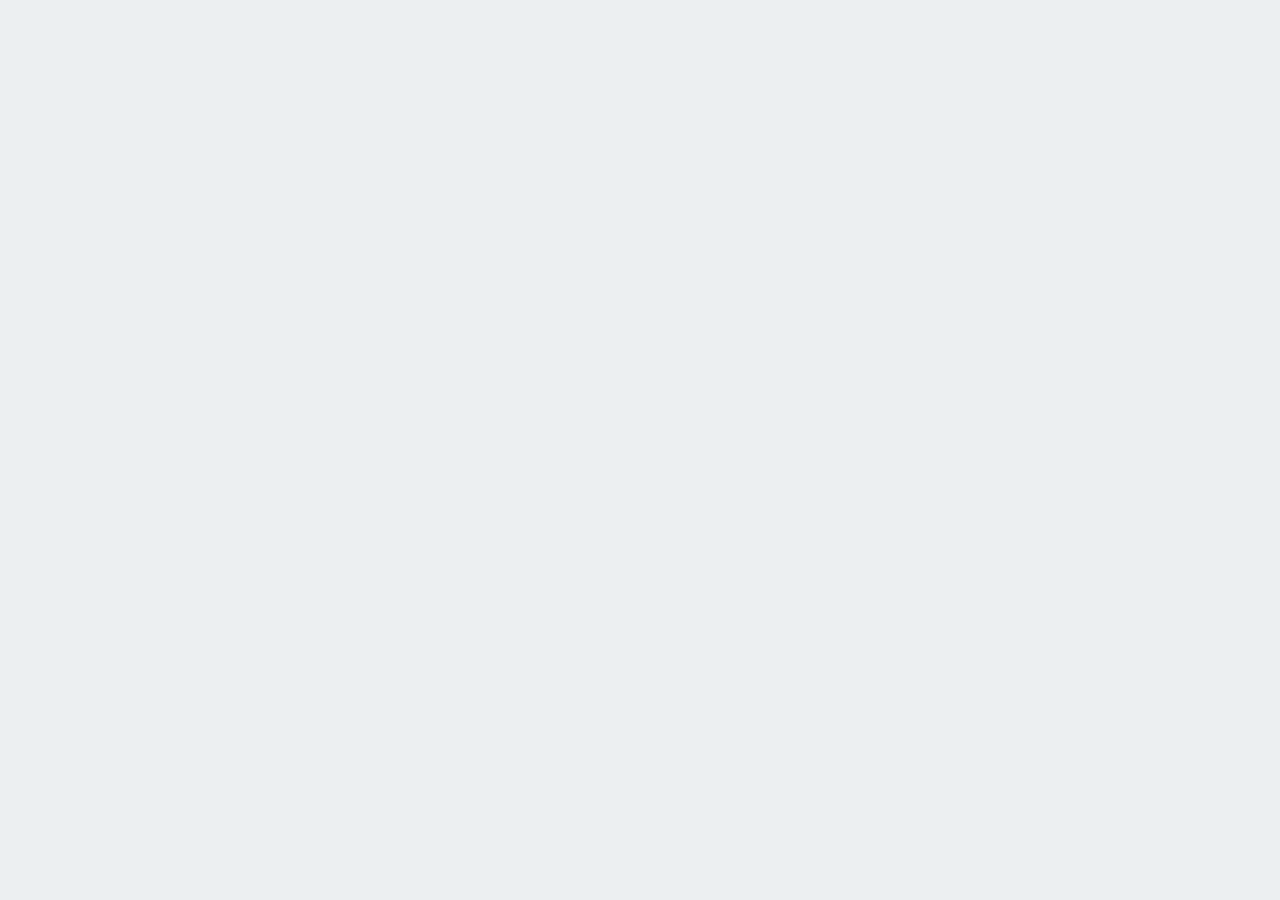
==== index.html @ 238b80b8 "first commit" ====
<!DOCTYPE html>
<html lang="en">
  <head>
    <meta charset="UTF-8" />
    <meta name="viewport" content="width=device-width, initial-scale=1.0" />
    <meta http-equiv="X-UA-Compatible" content="ie=edge" />
    <link rel="stylesheet" href="./styles/reset.css" />
    <link rel="stylesheet" href="./styles/index.css" />
    <title>Instagram</title>
  </head>
  <body>
    <div id="root"></div>
    <script src="./src/index.js"></script>
  </body>
</html>
---- styles/index.css ----
:root {
  --white: #fefefe;
}

body {
  font-family: sans-serif;

  background-color: #eceff1;
}

/* Images Section */

.avatar-small {
  width: 20px;
  height: 20px;

  display: inline-block;

  border-radius: 100%;
  box-shadow: 0 1px 3px rgba(0, 0, 0, 0.14), 0 4px 12px rgba(0, 0, 0, 0.08);

  overflow: hidden;
}

/* Wrapper Section */

.wrapper {
  width: 720px;
  padding: 0 1rem;
  margin: 0 auto;
}

/* Header Section */

.main-header {
  padding: 0.5rem 0;
  margin-bottom: 1rem;

  box-shadow: 0 1px 3px rgba(0, 0, 0, 0.2), 0 4px 12px rgba(0, 0, 0, 0.14);
  background-color: var(--white);
}

.main-header .wrapper {
  display: flex;
  justify-content: flex-end;
}

.chip {
  width: fit-content;
  padding: 0.25rem 0.5rem 0.25rem 0.25rem;
  margin-left: 0.5rem;

  display: grid;
  grid-template-columns: auto 1fr;
  align-items: center;
  grid-gap: 0.5rem;

  border-radius: 1rem;
  box-shadow: 0 1px 3px rgba(0, 0, 0, 0.2), 0 4px 12px rgba(0, 0, 0, 0.14);
  background-color: #bbdefb;

  font-size: 0.725rem;
}

.chip:first-child {
  margin-left: 0;
}

.chip.active {
  background-color: #64b5f6;
}

/* POST CARD */

.post,
#create-post-form {
  width: 320px;
  padding: 1rem;
  margin: 0 auto;

  border-radius: 0.5rem;
  box-shadow: 0 1px 3px rgba(0, 0, 0, 0.2), 0 4px 12px rgba(0, 0, 0, 0.14);
  background-color: var(--white);
}

input,
textarea {
  border: 2px solid #1b1b1b;
}

textarea {
  resize: vertical;
}

.post {
  min-height: 240px;
}

.post > * + *,
.post--content > * + *,
.post--comments > * + * {
  margin-top: 0.5rem;
}

.loading-state {
  background: linear-gradient(90deg, #eeeeee 5%, #e0e0e0 15%, #eeeeee 25%);
  background-size: 1000px 400px;

  animation: loading 2000ms forwards ease-in-out infinite;
}

@keyframes loading {
  0%,
  100% {
    background-position: 0% 50%;
  }

  50% {
    background-position: 100% 50%;
  }
}

@keyframes loading {
  0% {
    background-position: -450px 0;
  }

  100% {
    background-position: 450px 0;
  }
}

.post h2.loading-state,
.post p.loading-state {
  height: 2rem;
}

.post .post--image.loading-state {
  width: 288px;
  height: 288px;
}

.post .chip {
  border-radius: none;
  box-shadow: none;
  background-color: transparent;

  font-weight: bold;
}

.post .post--content,
.post .post--comments {
  padding: 0 0.5rem;
}

.post .post--image {
  width: 288px;
}

.post h2 {
  text-transform: capitalize;

  font-size: 1.25rem;
}

.post p {
  font-size: 0.875rem;
}

.post .post--comment {
  padding: 0.25rem;

  display: grid;
  grid-template-columns: auto 1fr;
  grid-gap: 0.5rem;
  align-items: center;

  border-top: 1px solid #bdbdbd;
  border-bottom: 1px solid #bdbdbd;
  background-color: #f5f5f5;
}

/* CREATE POST SECTION */

.create-post-section {
  display: grid;
  grid-template-columns: 1fr 1fr;
}

#create-post-form > * + * {
  margin-top: 0.25rem;
}

#create-post-form {
  height: fit-content;
}

#create-post-form h2 {
  margin-bottom: 1rem;
}

#create-post-form label {
  display: block;

  font-size: 1rem;
  font-weight: bold;
}

#create-post-form input,
#create-post-form textarea {
  width: 100%;

  border-radius: 0.25rem;
}

.action-btns {
  padding: 0.5rem 0;

  display: flex;
  justify-content: flex-end;
}

.action-btns > button {
  margin-left: 0.25rem;
}

.action-btns > button:first-child {
  margin-left: 0;
}

/* FEED SECTION */

.feed {
  margin-top: 2rem;
}

.stack > * + * {
  margin-top: 1rem;
}

/* CREATE POST SECTION */

#create-comment-form {
  display: grid;
  grid-template-areas: "label label" "input button";
  grid-template-columns: 1fr auto;
  grid-template-rows: auto auto;
  grid-gap: 0.25rem;
}

#create-comment-form label {
  grid-area: label;

  font-size: 0.725rem;
  font-weight: bold;
}
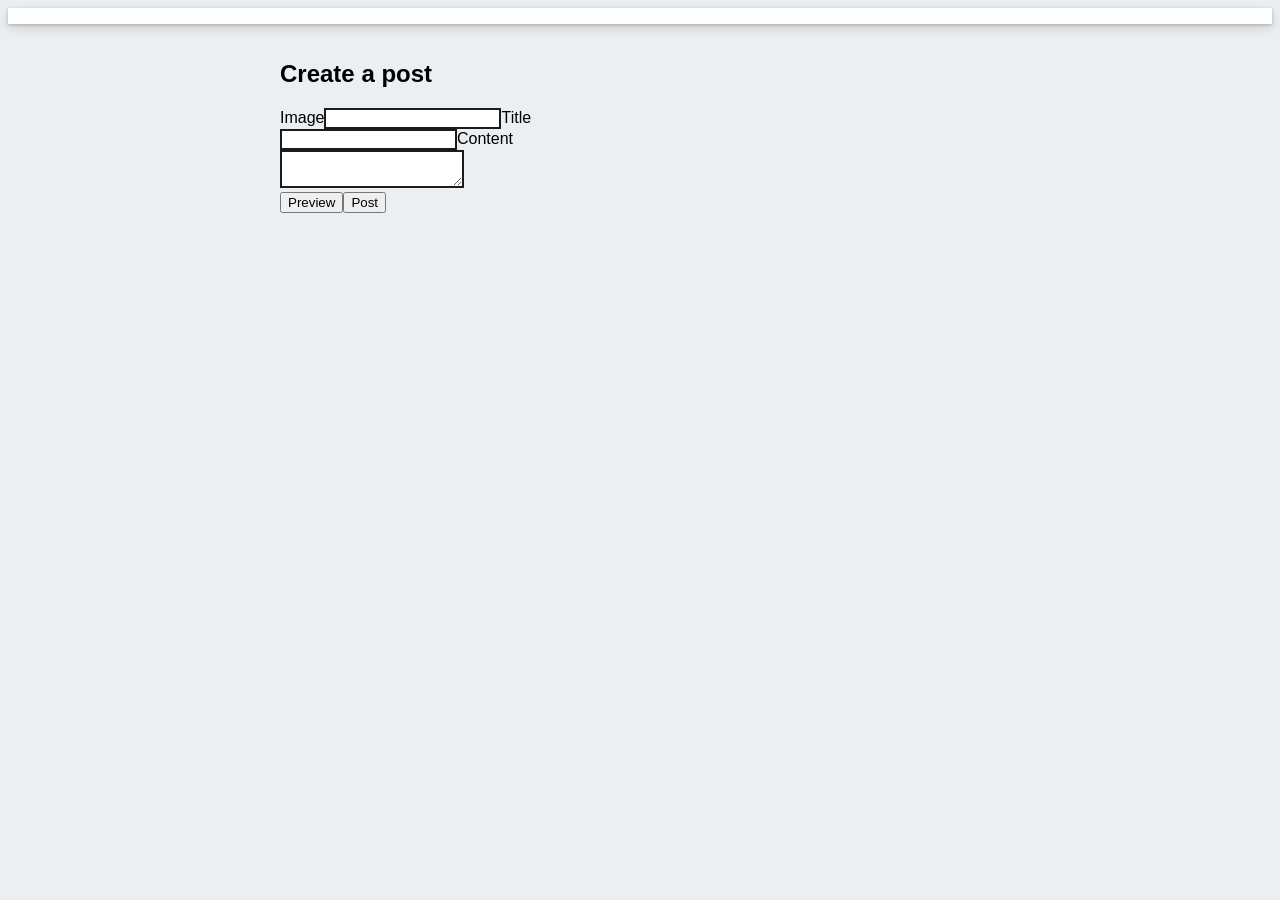
==== commit 6aded729: "form to create new showing but with no style" ====
--- a/index.html
+++ b/index.html
@@ -9,7 +9,9 @@
     <title>Instagram</title>
   </head>
   <body>
-    <div id="root"></div>
-    <script src="./src/index.js"></script>
+    <div id="root">
+    </div>
+    <script src="./src/index.js">
+    </script>
   </body>
 </html>
--- a/styles/index.css
+++ b/styles/index.css
@@ -21,6 +21,13 @@
 
   overflow: hidden;
 }
+
+img {   /*ADDED*/
+  width: 100%;
+  height: 100%;
+  object-fit: cover;
+}
+
 
 /* Wrapper Section */
 
@@ -254,3 +261,9 @@
   font-size: 0.725rem;
   font-weight: bold;
 }
+
+.avatar-small img {  /*ADDED*/
+  width: 100%;
+  height: 100%;
+  object-fit: cover;
+}
